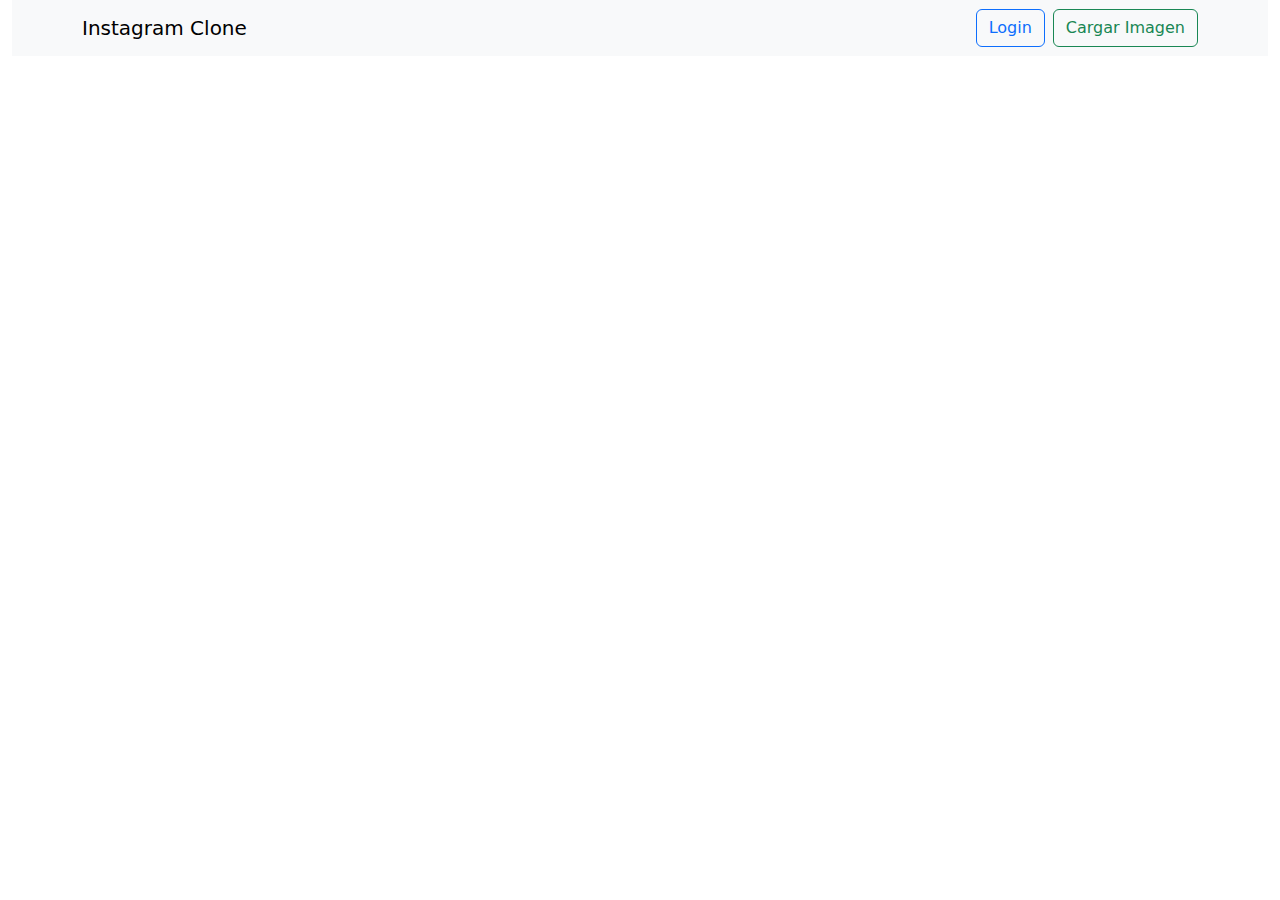
==== templates/parts/header.html @ 0f5cc794 "Carga inicial" ====
<!-- CABECERA DE LA PAGINA -->
<!DOCTYPE html>
<html lang="en">
<head>
    <meta charset="UTF-8">
    <meta name="viewport" content="width=device-width, initial-scale=1.0">
    <title>Instagram Clone</title>
    <link href="https://cdn.jsdelivr.net/npm/bootstrap@5.3.2/dist/css/bootstrap.min.css" rel="stylesheet">
    <link href="{{ base_url }}static/css/styles.css" rel="stylesheet">
</head>
<body>
    <div class="container-fluid fondo-cabecera">
        <nav class="navbar navbar-expand-lg navbar-light bg-light">
            <div class="container">
                <a class="navbar-brand" href="#">Instagram Clone</a>
                <div class="d-flex ms-auto">
                    <!-- Botón Login -->
                    <button class="btn btn-outline-primary me-2" data-bs-toggle="modal" data-bs-target="#loginModal">Login</button>
                    <!-- Botón Cargar Imagen -->
                    <button class="btn btn-outline-success" data-bs-toggle="modal" data-bs-target="#uploadModal">Cargar Imagen</button>
                </div>
            </div>
        </nav>
    </div>
<!-- CABECERA DE LA PAGINA -->
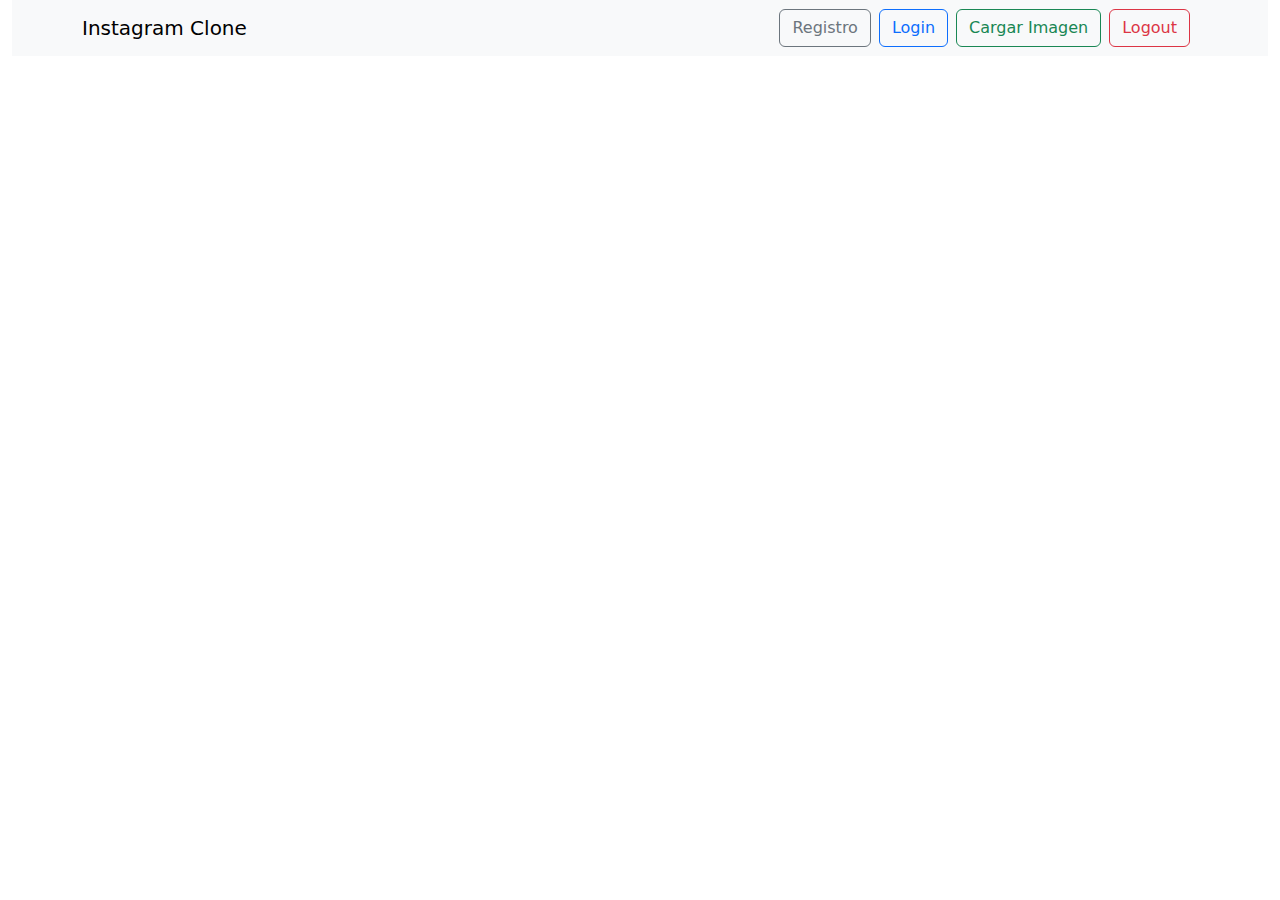
==== commit a8143f0e: "Login, logout y carga de imagenes" ====
--- a/templates/parts/header.html
+++ b/templates/parts/header.html
@@ -14,10 +14,14 @@
             <div class="container">
                 <a class="navbar-brand" href="#">Instagram Clone</a>
                 <div class="d-flex ms-auto">
+                    <!-- Botón Registro -->
+                    <button class="btn btn-outline-secondary me-2" data-bs-toggle="modal" data-bs-target="#registerModal" id="boton_registro">Registro</button>
                     <!-- Botón Login -->
-                    <button class="btn btn-outline-primary me-2" data-bs-toggle="modal" data-bs-target="#loginModal">Login</button>
+                    <button class="btn btn-outline-primary me-2" data-bs-toggle="modal" data-bs-target="#loginModal" id="boton_login">Login</button>                   
                     <!-- Botón Cargar Imagen -->
-                    <button class="btn btn-outline-success" data-bs-toggle="modal" data-bs-target="#uploadModal">Cargar Imagen</button>
+                    <button class="btn btn-outline-success me-2" data-bs-toggle="modal" data-bs-target="#uploadModal" id="boton_cargar_imagen">Cargar Imagen</button>
+                     <!-- Botón Logout -->
+                     <button class="btn btn-outline-danger me-2" data-bs-toggle="modal" data-bs-target="#logoutModal" id="boton_logout">Logout</button>
                 </div>
             </div>
         </nav>
